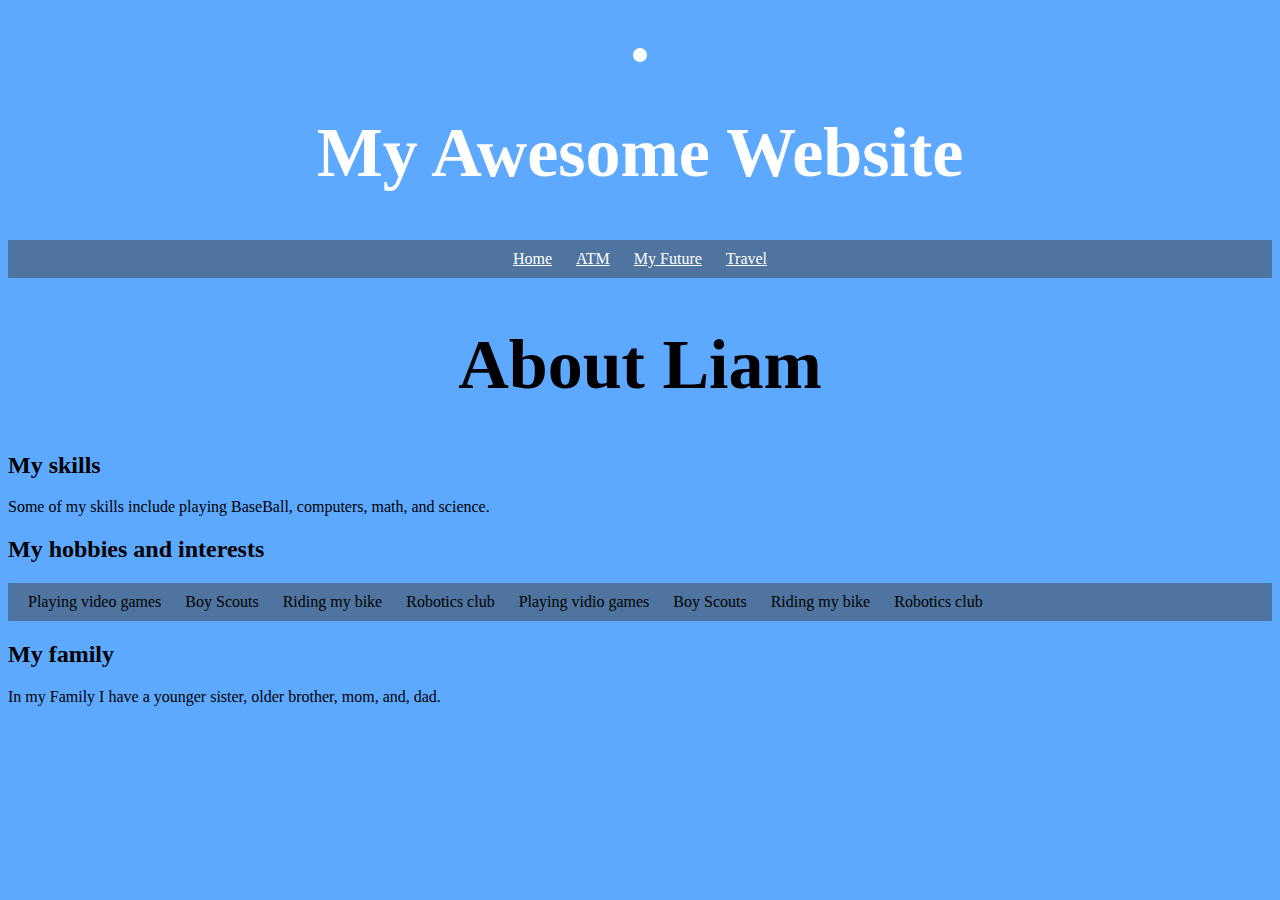
==== index.html @ 1bdaafd1 "Update index.html" ====
<!doctype html>
<html>
	<head>
		<title>About Liam</title>
		<link rel="stylesheet" type="text/css" href="mystyle.css">
	</head>
	
	<body>
		
	<header>
		<img src="">
		<h1>My Awesome Website</h1>
			<ul>
				<li><a href="index.html">Home</a></li>
				<li><a href="atm.html">ATM</a></li>
				<li><a href="Future">My Future</a></li>
				<li><a href="Travel">Travel</a></li>
			</ul>
	</header>
	
		<h1>About Liam</h1>
		
		

		<h2>My skills</h2>
			<p>
					Some of my skills include playing BaseBall, computers, math, and science.
			</p>

		<h2>My hobbies and interests</h2>
			<ul id="hobbies">
				<li>Playing video games</li>
				<li>Boy Scouts</li>
				<li>Riding my bike</li>
				<li>Robotics club</li>
				<li>Playing vidio games</li>
				<li>Boy Scouts</li>
				<li>Riding my bike</li>
				<li>Robotics club</li>
			</ul>
				
		<h2>My family</h2>
			<p>
				In my Family I have a younger sister, older brother, mom, and, dad.
			</p>
			
			
	</body>		
</html>
---- mystyle.css ----
body {
	background: rgba(92, 169, 255, 1);
}

    #hobbies {
	text-align: left;
}

    p {
	text align: left;
}

    header {
      text-align: center;
      background-size: cover;
      color: white;
    }
    a {
      color: white;
    }
    h1 {
      font-size: 70px;
	  background-color: rgba(92,169,255,1);
    text-align: center;
    }
    img {
      margin: 40px 0px 0px 0px;
      border: 7px solid white;
      border-radius: 20px;
    }
    ul {
      padding: 10px;
      background: rgba(64,64,64,0.5);
      text-align: center;
    }
    li {
      display: inline;
      padding: 0px 10px 0px 10px;
    }
    article {
      max-width: 500px;
      padding: 20px;
      margin: 0 auto;
    }
    @media (max-width: 500px) {
    h1 {
        font-size: 36px;
        padding: 5px;
      }
    li {
        padding: 5px;
        display: block;
      }
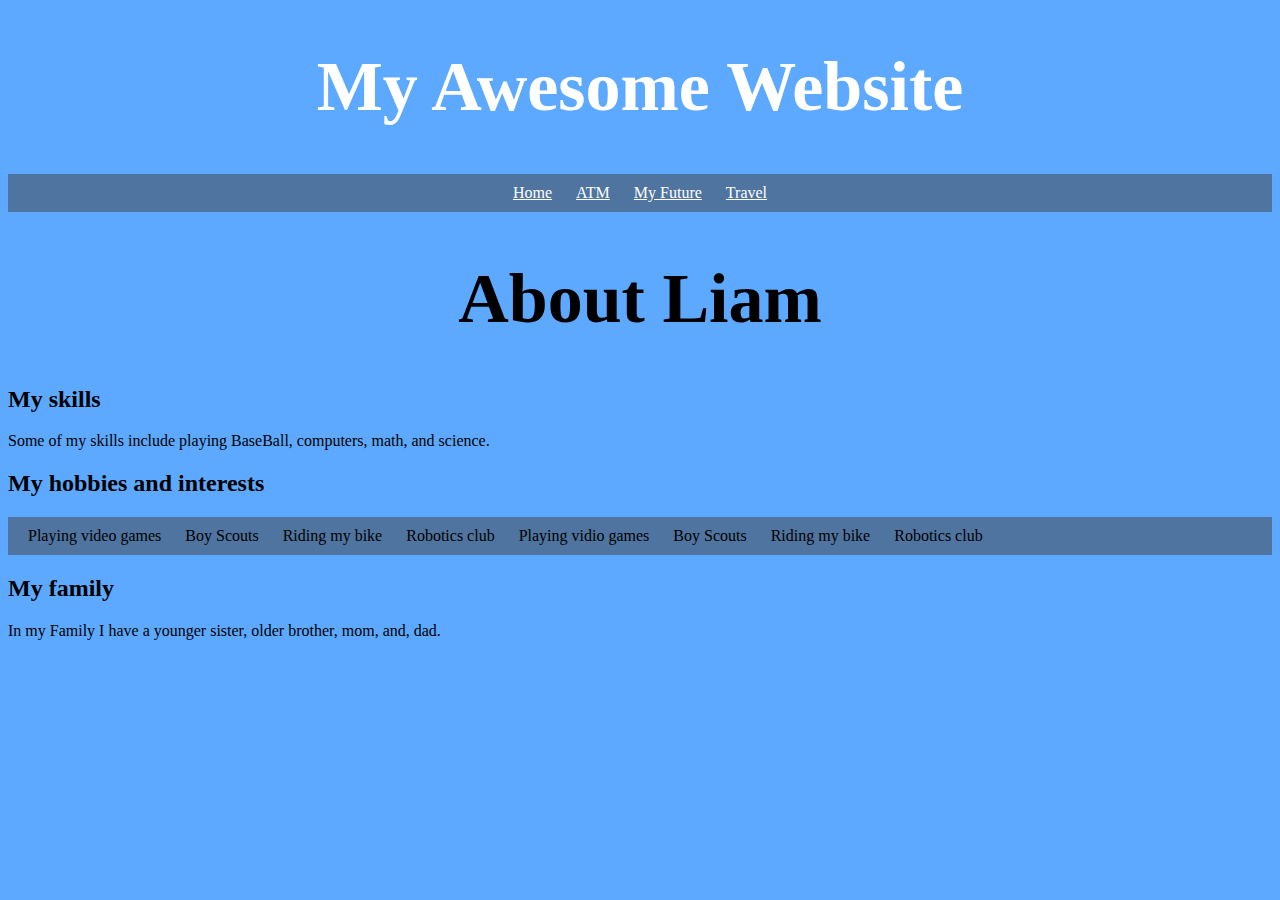
==== commit 402e8f2a: "Update index.html" ====
--- a/index.html
+++ b/index.html
@@ -8,13 +8,12 @@
 	<body>
 		
 	<header>
-		<img src="">
 		<h1>My Awesome Website</h1>
 			<ul>
 				<li><a href="index.html">Home</a></li>
 				<li><a href="atm.html">ATM</a></li>
-				<li><a href="Future">My Future</a></li>
-				<li><a href="Travel">Travel</a></li>
+				<li><a href="Future.html">My Future</a></li>
+				<li><a href="Travel.html">Travel</a></li>
 			</ul>
 	</header>
 	
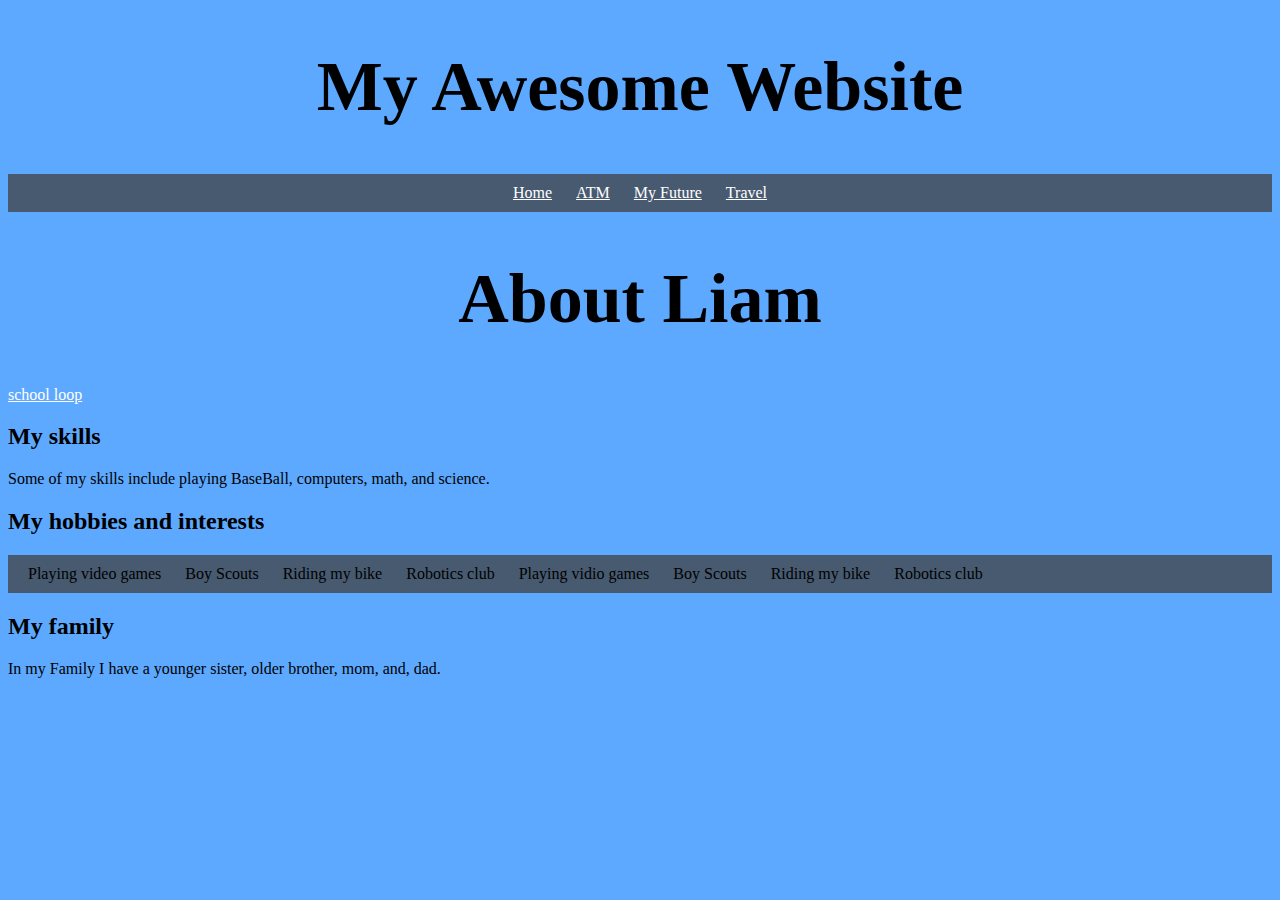
==== commit 4567240d: "Update index.html" ====
--- a/index.html
+++ b/index.html
@@ -9,6 +9,7 @@
 		
 	<header>
 		<h1>My Awesome Website</h1>
+		
 			<ul>
 				<li><a href="index.html">Home</a></li>
 				<li><a href="atm.html">ATM</a></li>
@@ -19,7 +20,7 @@
 	
 		<h1>About Liam</h1>
 		
-		
+		<a href="https://lbbancroft.schoolloop.com/" target="blank">school loop</a>
 
 		<h2>My skills</h2>
 			<p>
--- a/mystyle.css
+++ b/mystyle.css
@@ -1,53 +1,53 @@
-    body {
-	background: rgba(92, 169, 255, 1);
-}
 
     #hobbies {
 	text-align: left;
 }
 
     p {
-	text align: left;
+	text-align: left;
 }
 
     header {
       text-align: center;
       background-size: cover;
-      color: white;
-    }
+      background: url('https://lh3.google.com/u/0/d/0B2AITAGFO9n1TVdyMkMxeVRCZUU=w1181-h829-iv1');    
+}
     a {
       color: white;
-    }
+}
+    body{
+	background-color: rgba(92,169,255,1);
+}
     h1 {
       font-size: 70px;
-	  background-color: rgba(92,169,255,1);
     text-align: center;
-    }
+}
     img {
-      margin: 40px 0px 0px 0px;
-      border: 7px solid white;
+      margin: 40px, 0px, 0px, 0px;
+      border: 7px white;
       border-radius: 20px;
-    }
+      size: cover;
+}
     ul {
       padding: 10px;
-      background: rgba(64,64,64,0.5);
+      background: rgba(64,64,64,0.75);
       text-align: center;
     }
     li {
       display: inline;
       padding: 0px 10px 0px 10px;
-    }
+}
     article {
       max-width: 500px;
       padding: 20px;
       margin: 0 auto;
-    }
+}
     @media (max-width: 500px) {
     h1 {
         font-size: 36px;
         padding: 5px;
-      }
+}
     li {
         padding: 5px;
         display: block;
-      }+}
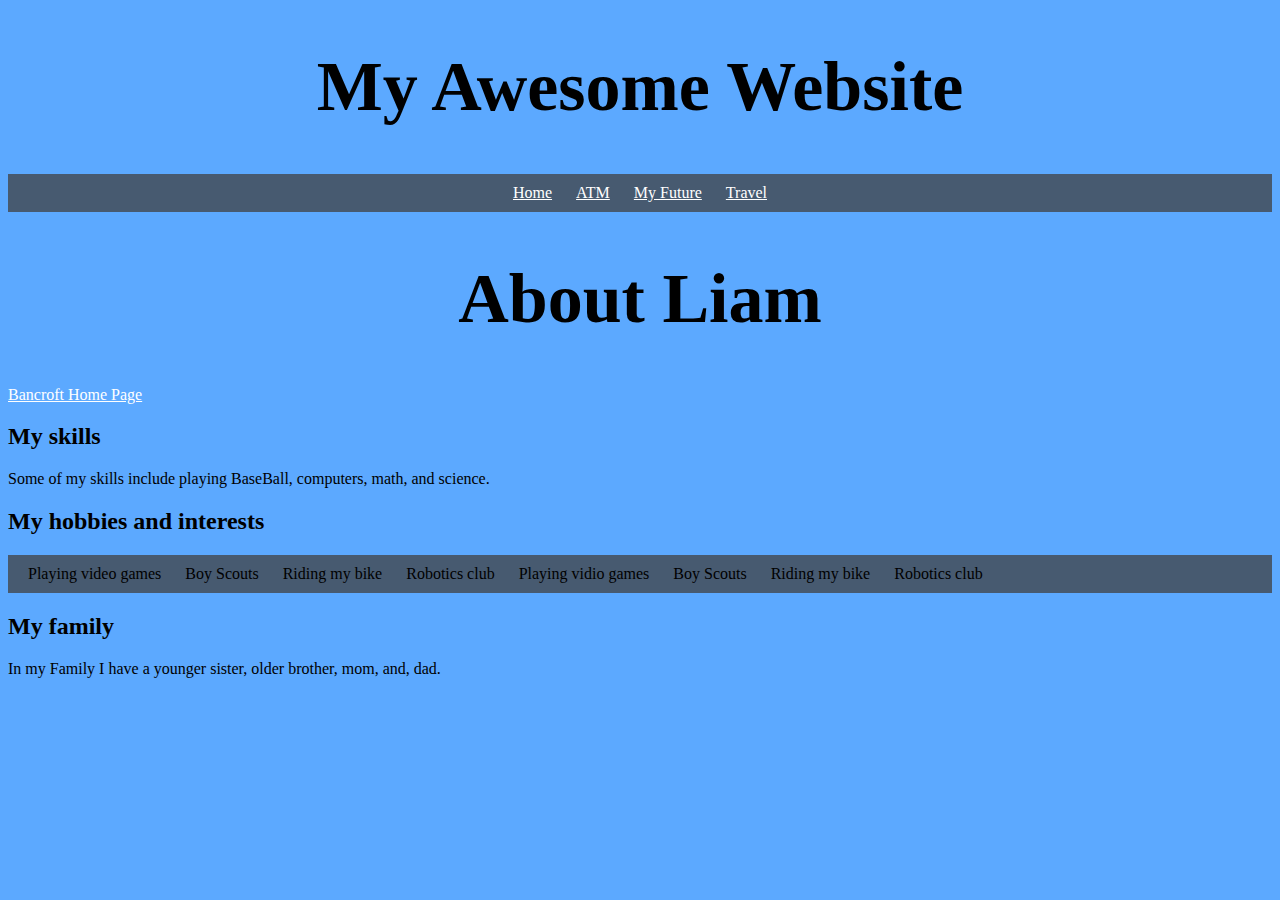
==== commit dc4d769b: "Update index.html" ====
--- a/index.html
+++ b/index.html
@@ -20,7 +20,7 @@
 	
 		<h1>About Liam</h1>
 		
-		<a href="https://lbbancroft.schoolloop.com/" target="blank">school loop</a>
+		<a href="https://lbbancroft.schoolloop.com/" target="blank">Bancroft Home Page</a>
 
 		<h2>My skills</h2>
 			<p>
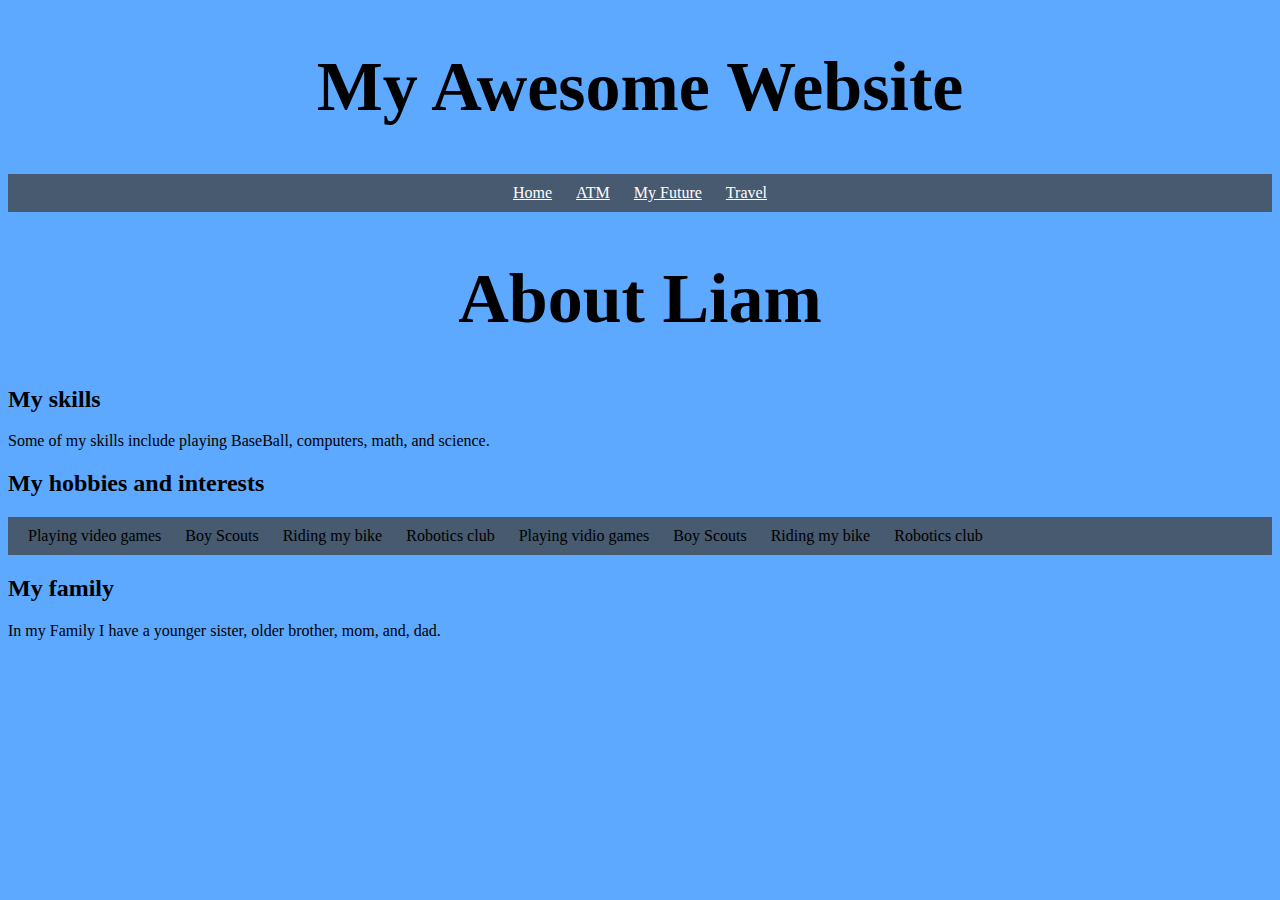
==== commit 9f1469c9: "Update index.html" ====
--- a/index.html
+++ b/index.html
@@ -20,7 +20,6 @@
 	
 		<h1>About Liam</h1>
 		
-		<a href="https://lbbancroft.schoolloop.com/" target="blank">Bancroft Home Page</a>
 
 		<h2>My skills</h2>
 			<p>
--- a/mystyle.css
+++ b/mystyle.css
@@ -51,3 +51,12 @@
         padding: 5px;
         display: block;
 }
+
+    Link {
+	 text-align: center;
+	    }
+	    
+		 
+	    
+	    
+	    
